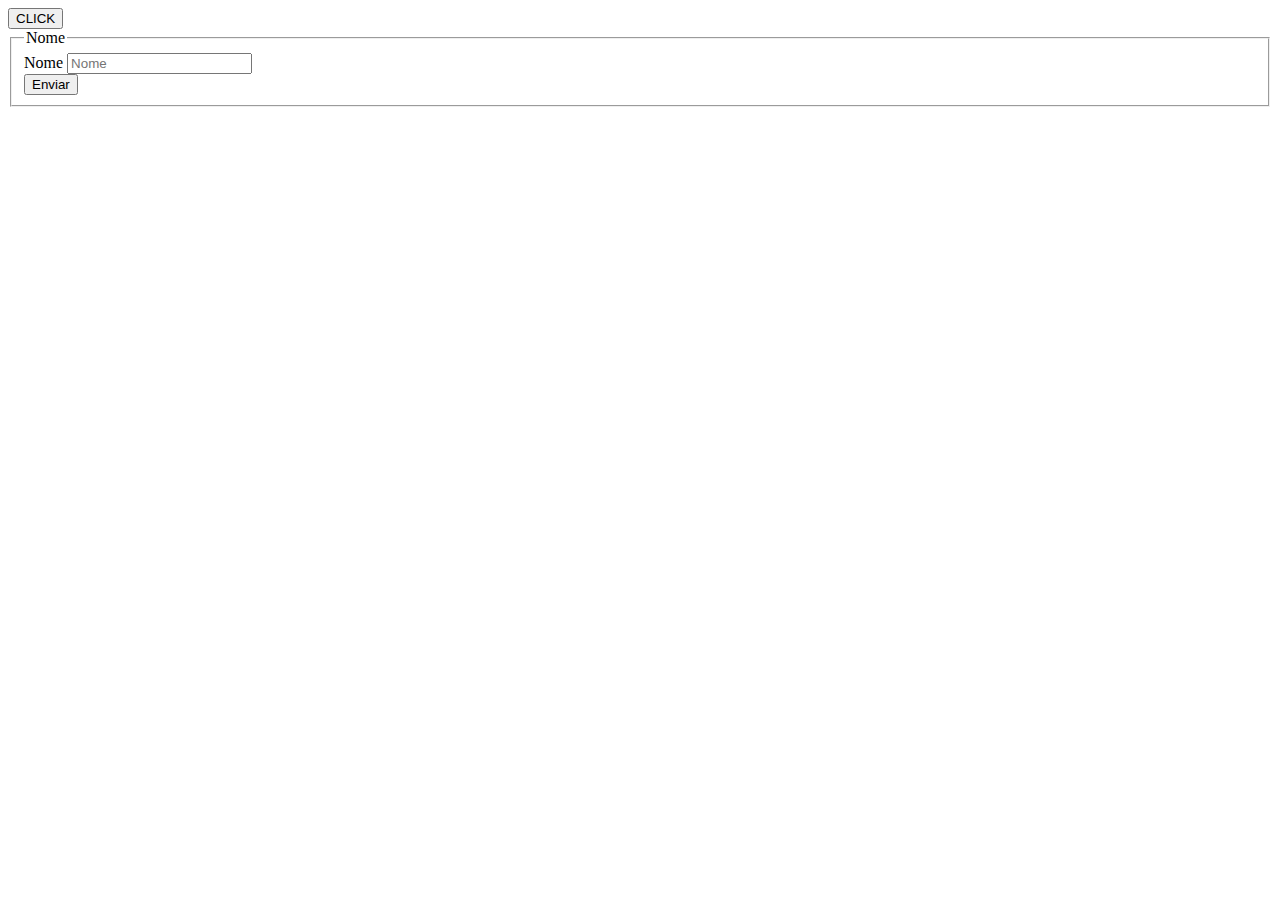
==== ExercicioJS1/exercicio-1.html @ 25529959 "Array declaration / fuction" ====
<!DOCTYPE html>
<html lang="pt-br">
  <head>
    <meta charset="UTF-8" />
    <meta http-equiv="X-UA-Compatible" content="IE=edge" />
    <meta name="viewport" content="width=device-width, initial-scale=1.0" />
    <script src="./exercicio.js" defer></script>
    <title>Exercicio-1</title>
  </head>
  <body>
    <button id="botao">CLICK</button>

    <div class="form">
      <form action="index.html" method="GET" onsubmit="return false">
        <fieldset>
          <legend>Nome</legend>
          <div>
            <label for="idNome">Nome</label>
            <input type="text" name="txtNm" id="idNome" placeholder="Nome" />
          </div>
          <div>
            <input type="submit" value="Enviar" />
          </div>
        </fieldset>
      </form>
    </div>
  </body>
</html>
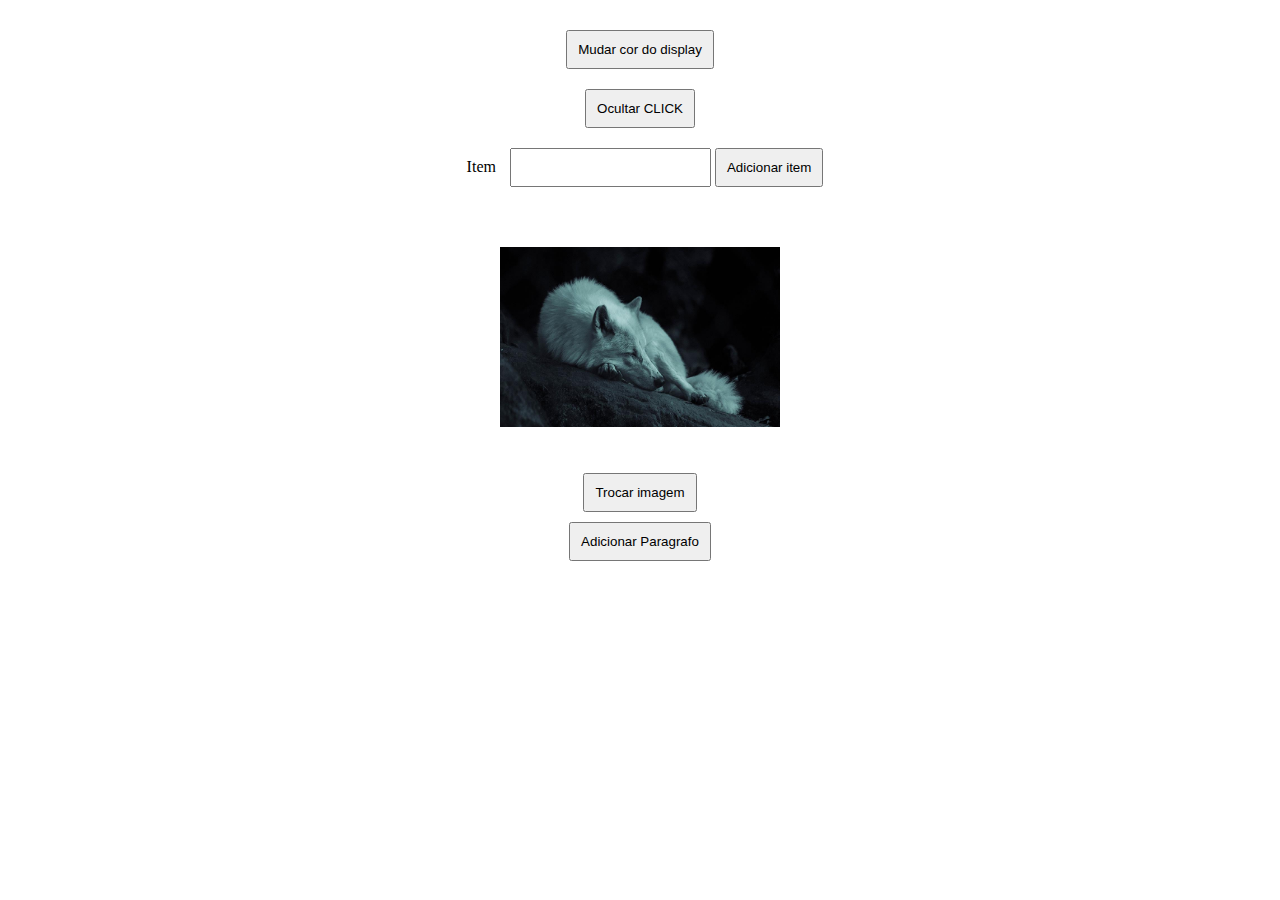
==== commit e2f804dd: "Comiti exercicio 1 de JS" ====
--- a/ExercicioJS1/exercicio-1.html
+++ b/ExercicioJS1/exercicio-1.html
@@ -4,25 +4,36 @@
     <meta charset="UTF-8" />
     <meta http-equiv="X-UA-Compatible" content="IE=edge" />
     <meta name="viewport" content="width=device-width, initial-scale=1.0" />
+    <link rel="stylesheet" href="./exercicio1.css" />
     <script src="./exercicio.js" defer></script>
     <title>Exercicio-1</title>
   </head>
   <body>
-    <button id="botao">CLICK</button>
+    <div id="div-bg">
+      <button id="botao">Mudar cor do display</button>
+    </div>
 
-    <div class="form">
-      <form action="index.html" method="GET" onsubmit="return false">
-        <fieldset>
-          <legend>Nome</legend>
-          <div>
-            <label for="idNome">Nome</label>
-            <input type="text" name="txtNm" id="idNome" placeholder="Nome" />
-          </div>
-          <div>
-            <input type="submit" value="Enviar" />
-          </div>
-        </fieldset>
-      </form>
+    <div>
+      <button id="btn-hide-click">Ocultar CLICK</button>
+    </div>
+
+    <div>
+      <label for="idTxt">Item</label>
+      <input type="text" name="txtNome" id="idTxt" />
+      <button type="submit" id="btn-list">Adicionar item</button>
+    </div>
+
+    <div>
+      <ul id="idList"></ul>
+    </div>
+
+    <img id="img" src="../img/lobo1.jpg" width="300" height="200" />
+    <br /><br />
+    <button id="img-btn">Trocar imagem</button>
+
+    <div>
+      <button id="btn-title">Adicionar Paragrafo</button>
+      <p id="idTitle"></p>
     </div>
   </body>
 </html>
--- a/ExercicioJS1/exercicio1.css
+++ b/ExercicioJS1/exercicio1.css
@@ -0,0 +1,14 @@
+* {
+  margin: 0;
+  padding: 10px;
+  box-sizing: border-box;
+}
+
+body {
+  display: flex;
+  flex-direction: column;
+  justify-content: center;
+  align-items: center;
+  height: 100%;
+  width: 100%;
+}
